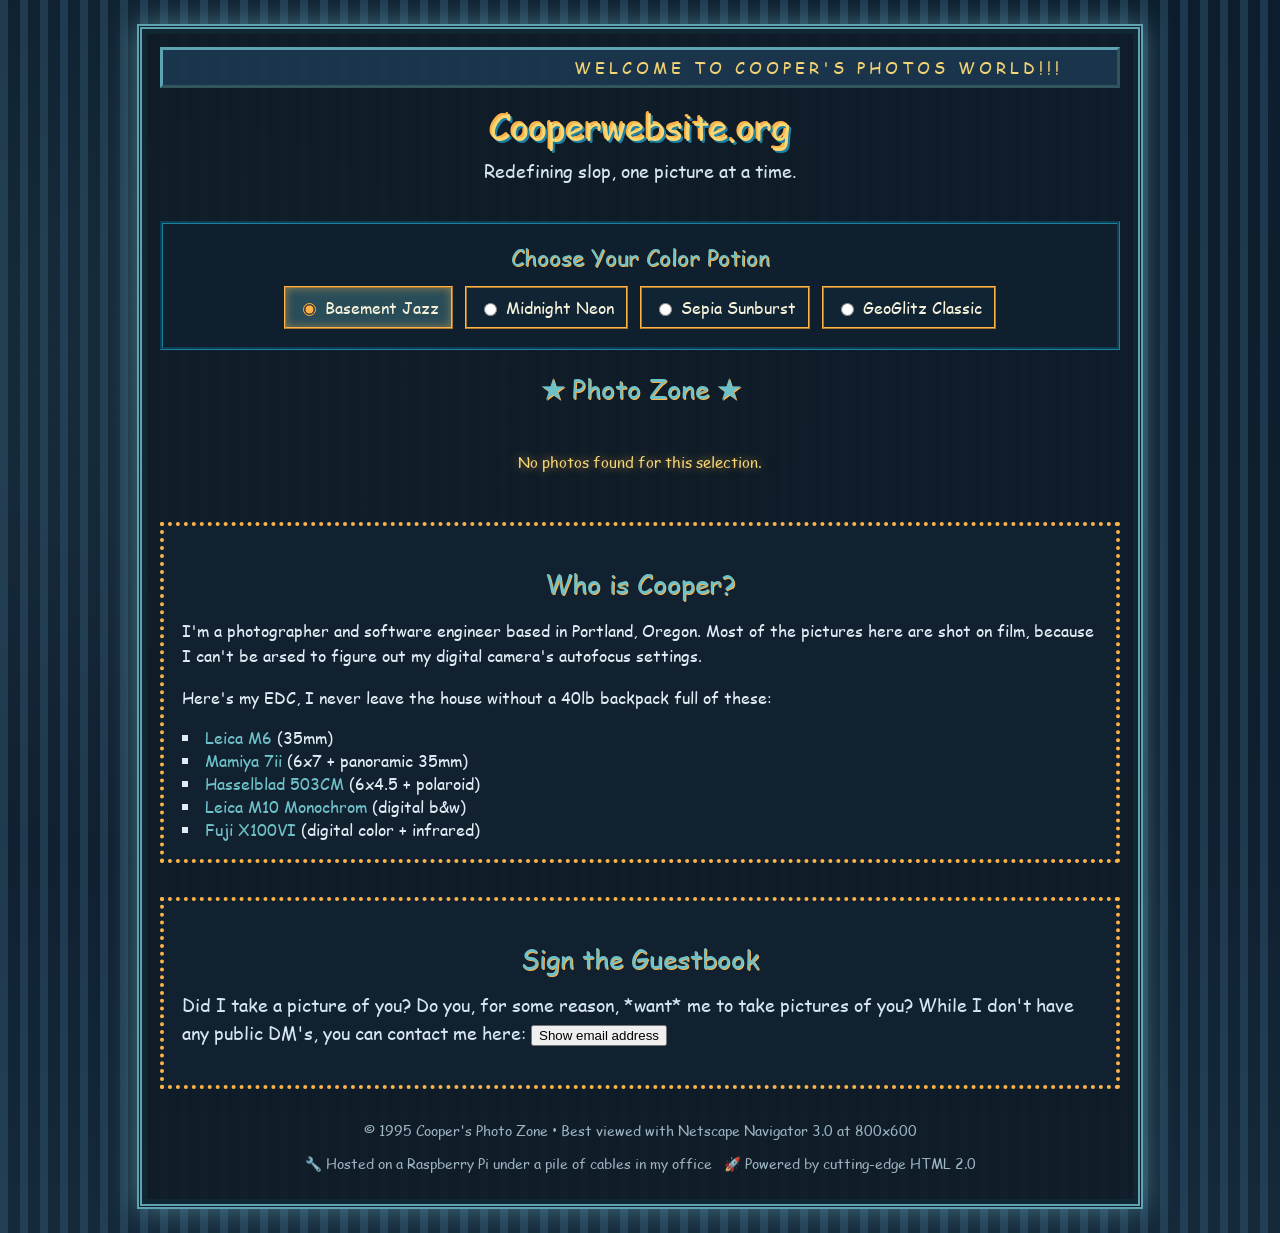
==== index.html @ 53d7f7e9 "Reword footer" ====
<!DOCTYPE html>
<html lang="en">
  <head>
    <meta charset="UTF-8" />
    <meta name="viewport" content="width=device-width, initial-scale=1.0" />
    <!-- embed-meta:start -->
    <meta name="description" content="Redefining slop one picture at a time." />
    <meta property="og:type" content="website" />
    <meta property="og:url" content="https://cooperwebsite.org/" />
    <meta property="og:title" content="cooper's photo zone do not enter" />
    <meta property="og:description" content="Redefining slop, one picture at a time." />
    <meta property="og:image" content="https://cooperwebsite.org/embed.jpg" />
    <meta property="og:image:alt" content="Sample photograph from Cooper's Photo Zone portfolio." />
    <meta name="twitter:card" content="summary_large_image" />
    <meta name="twitter:title" content="cooper's photo zone do not enter" />
    <meta name="twitter:description" content="Redefining slop, one picture at a time." />
    <meta name="twitter:image" content="https://cooperwebsite.org/embed.jpg" />
    <meta name="twitter:image:alt" content="Sample photograph from Cooper's Photo Zone portfolio." />
    <!-- embed-meta:end -->
    <title>Cooper's Photo Zone</title>
    <link
      rel="icon"
      type="image/svg+xml"
      href="[data-uri]"
    />
    <link rel="stylesheet" href="styles/layout.css" />
    <link rel="stylesheet" href="styles/theme-blue.css" id="themeStylesheet" data-default-theme="blue" />
    <script src="photos/photos.js" defer></script>
    <script src="main.js" defer></script>
  </head>
  <body>
    <div class="wrapper">
      <header>
        <marquee behavior="alternate" scrollamount="4">WELCOME TO COOPER'S PHOTOS WORLD!!!</marquee>
        <h1>Cooperwebsite.org</h1>
        <p class="tagline">Redefining slop, one picture at a time.</p>
      </header>

      <!-- <nav>
        <a href="#gallery">Photo Gallery</a>
        <a href="#about">About</a>
        <a href="#contact">Guestbook</a>
      </nav> -->

      <main>

        <!-- CSS SWITCHER -->

        <section class="theme-section" aria-labelledby="theme-switcher-title">
          <h2 id="theme-switcher-title">Choose Your Color Potion</h2>
          <form class="theme-switcher" data-theme-switcher>
            <label class="theme-option is-active">
              <input type="radio" name="theme" value="blue" checked />
              <span>Basement Jazz</span>
            </label>
            <label class="theme-option">
              <input type="radio" name="theme" value="neon" />
              <span>Midnight Neon</span>
            </label>
            <label class="theme-option">
              <input type="radio" name="theme" value="sepia" />
              <span>Sepia Sunburst</span>
            </label>
            <label class="theme-option">
              <input type="radio" name="theme" value="sunny" />
              <span>GeoGlitz Classic</span>
            </label>
          </form>
        </section>

        <!-- MAIN GALLERY -->

        <section id="gallery" class="gallery-section">
          <h2>★ Photo Zone ★</h2>
          <div class="folder-nav" data-folder-nav hidden></div>
          <noscript class="noscript">Enable JavaScript to see the gallery</noscript>
          <div class="gallery" data-gallery></div>
        </section>

        <!-- ABOUT -->

        <section id="about" class="about-section">
          <h2>Who is Cooper?</h2>
          <p>
            I'm a photographer and software engineer based in Portland, Oregon. Most of the pictures here are shot on film, because I can't be arsed to figure out my digital camera's autofocus settings.
          </p>
          <p>
            Here's my EDC, I never leave the house without a 40lb backpack full of these:
          </p>
          <ul class="camera-list">
            <li><span class="camera-list__name">Leica M6</span> (35mm)</li>
            <li><span class="camera-list__name">Mamiya 7ii</span> (6x7 + panoramic 35mm)</li>
            <li><span class="camera-list__name">Hasselblad 503CM</span> (6x4.5 + polaroid)</li>
            <li><span class="camera-list__name">Leica M10 Monochrom</span> (digital b&w)</li>
            <li><span class="camera-list__name">Fuji X100VI</span> (digital color + infrared)</li>
          </ul>
        </section>

        <!-- CONTACT -->

        <section id="contact" class="contact-section">
          <h2>Sign the Guestbook</h2>
          <p class="tagline" data-contact-container>
            Did I take a picture of you? Do you, for some reason, *want* me to take pictures of you? While I don't have any public DM's, you can contact me here:  
            <button type="button" class="contact-reveal" data-contact-trigger aria-expanded="false">
              Show email address
            </button>
            <span class="contact-email" data-contact-target hidden>
              <a data-contact-link data-user="contact" data-domain="cooperwebsite.org">Email Cooper</a>
            </span>
          </p>
        </section>

      </main>

      <footer>
        <p>© 1995 Cooper's Photo Zone • Best viewed with Netscape Navigator 3.0 at 800x600</p>
        <p class="badges">
          <span>🔧 Hosted on a Raspberry Pi under a pile of cables in my office</span>
          <span>🚀 Powered by cutting-edge HTML 2.0</span>
        </p>
      </footer>
    </div>

    <div class="lightbox" data-lightbox hidden>
      <button type="button" class="lightbox__close" data-lightbox-close aria-label="Close viewer">×</button>
      <p class="lightbox__hint" role="note">Tap or use arrow keys to navigate</p>
      <div class="lightbox__stage">
        <img class="lightbox__image" alt="Expanded gallery view" />
      </div>
    </div>
  </body>
</html>
---- styles/layout.css ----
@font-face {
  font-family: "Comic Sans MS Local";
  font-style: normal;
  font-weight: 400;
  src: url("./fonts/Comic Sans MS.ttf") format("truetype");
  font-display: swap;
}

@font-face {
  font-family: "Comic Sans MS Local";
  font-style: normal;
  font-weight: 700;
  src: url("./fonts/Comic Sans MS.ttf") format("truetype");
  font-display: swap;
}

:root {
  --body-font-family: "Comic Sans MS Local", "Comic Sans MS", "Comic Sans", "Chalkboard SE", cursive;

  /* Palette */
  --color-bg-primary: #0f1f2f;
  --color-border-primary: #5da3b1;
  --color-border-secondary: #1d80a5;
  --color-accent-primary: #f7d774;
  --color-accent-secondary: #ffb347;
  --color-accent-tertiary: #6ec1c9;
  --color-accent-tertiary-dark: #30678a;
  --color-tone-bright: #7dd3dc;
  --color-text-primary: #f6f1da;
  --color-text-secondary: #d6e6f0;
  --color-text-muted: #e0ecf4;
  --color-footer-text: #9db4c2;
  --color-accent-secondary-rgb: 255, 179, 71;
  --color-accent-tertiary-rgb: 110, 193, 201;

  /* Theme tokens */
  --body-background-color: var(--color-bg-primary);
  --body-background-image: repeating-linear-gradient(
      90deg,
      rgba(54, 93, 122, 0.42) 0,
      rgba(54, 93, 122, 0.42) 8px,
      transparent 8px,
      transparent 20px
    ),
    linear-gradient(180deg, rgba(12, 30, 45, 0.85) 0%, rgba(12, 30, 45, 0.3) 60%, rgba(24, 48, 66, 0.6) 100%),
    radial-gradient(circle at 15% 15%, rgba(140, 190, 200, 0.25) 0, transparent 45%);
  --body-text-color: var(--color-text-primary);
  --wrapper-border: 5px double var(--color-border-primary);
  --wrapper-background: rgba(16, 28, 40, 0.92);
  --wrapper-box-shadow: 0 0 0 5px rgba(16, 44, 56, 0.7) inset,
    0 0 28px rgba(92, 150, 164, 0.7);
  --marquee-background: rgba(27, 54, 79, 0.95);
  --marquee-color: var(--color-accent-primary);
  --marquee-border: 3px outset var(--color-border-primary);
  --header-title-color: var(--color-accent-primary);
  --header-title-shadow: 2px 2px 0 var(--color-border-secondary),
    -2px -2px 0 var(--color-accent-secondary);
  --tagline-color: var(--color-text-secondary);
  --tagline-accent-color: var(--color-accent-tertiary);
  --tagline-accent-underline: var(--color-accent-secondary);
  --nav-link-border: 3px ridge var(--color-border-secondary);
  --nav-link-background: linear-gradient(
    180deg,
    var(--color-accent-tertiary) 0%,
    var(--color-accent-tertiary-dark) 100%
  );
  --nav-link-color: var(--color-text-primary);
  --nav-link-text-shadow: 1px 1px 0 rgba(7, 18, 30, 0.8);
  --section-heading-color: var(--color-accent-tertiary);
  --section-heading-shadow: 1px 1px 0 var(--color-accent-secondary);
  --instructions-color: var(--color-accent-primary);
  --instructions-shadow: 0 0 10px rgba(var(--color-accent-secondary-rgb), 0.6);
  --noscript-color: var(--color-accent-secondary);
  --figure-border: 4px groove var(--color-accent-tertiary);
  --figure-background: rgba(18, 38, 52, 0.9);
  --figure-shadow: 0 0 18px rgba(var(--color-accent-tertiary-rgb), 0.45);
  --figure-image-border: 4px ridge var(--color-text-primary);
  --about-border: 4px dotted var(--color-accent-secondary);
  --about-background: rgba(18, 34, 48, 0.9);
  --about-text-color: var(--color-text-muted);
  --contact-link-color: var(--color-tone-bright);
  --footer-text-color: var(--color-footer-text);
  --lightbox-background: rgba(10, 22, 32, 0.95);
  --lightbox-image-border: 6px double #bcbcbc;
  --lightbox-image-shadow: 0 0 28px rgba(180, 198, 220, 0.85),
    0 0 12px rgba(35, 54, 70, 0.8) inset;
  --focus-outline: var(--color-tone-bright);
  --theme-switcher-background: rgba(16, 32, 46, 0.92);
  --theme-switcher-border: 3px groove var(--color-border-secondary);
  --theme-switcher-text: var(--color-text-primary);
  --theme-switcher-accent: var(--color-accent-secondary);
  --theme-option-background: rgba(18, 46, 64, 0.35);
  --theme-option-active-background: rgba(var(--color-accent-tertiary-rgb), 0.28);
  --theme-option-shadow: inset 0 0 10px rgba(var(--color-accent-secondary-rgb), 0.45);
}

body {
  margin: 0;
  padding: 24px 10px;
  background-color: var(--body-background-color);
  background-image: var(--body-background-image);
  font-family: var(--body-font-family);
  color: var(--body-text-color);
}

.wrapper {
  max-width: 960px;
  margin: 0 auto;
  border: var(--wrapper-border);
  background: var(--wrapper-background);
  padding: 18px;
  box-shadow: var(--wrapper-box-shadow);
}

header {
  text-align: center;
}

header marquee {
  display: block;
  margin-bottom: 14px;
  background: var(--marquee-background);
  color: var(--marquee-color);
  font-weight: bold;
  text-transform: uppercase;
  letter-spacing: 4px;
  padding: 6px 0;
  border: var(--marquee-border);
}

header h1 {
  font-size: 2.2rem;
  margin: 0;
  color: var(--header-title-color);
  text-shadow: var(--header-title-shadow);
}

.tagline {
  margin: 8px 0 20px;
  font-size: 1.1rem;
  color: var(--tagline-color);
}

.tagline span {
  color: var(--tagline-accent-color);
  text-decoration: underline wavy var(--tagline-accent-underline);
}

nav {
  display: flex;
  flex-wrap: wrap;
  justify-content: center;
  gap: 12px;
  margin: 10px 0 26px;
}

nav a {
  display: inline-block;
  padding: 6px 16px;
  border: var(--nav-link-border);
  background: var(--nav-link-background);
  color: var(--nav-link-color);
  text-decoration: none;
  font-weight: bold;
  text-transform: uppercase;
  letter-spacing: 1px;
  text-shadow: var(--nav-link-text-shadow, none);
  transition: filter 0.2s ease;
}

nav a:hover {
  filter: hue-rotate(45deg);
}

main h2 {
  font-size: 1.6rem;
  text-align: center;
  color: var(--section-heading-color);
  text-shadow: var(--section-heading-shadow);
  margin-bottom: 14px;
}

.instructions {
  text-align: center;
  font-size: 0.95rem;
  margin-bottom: 16px;
  color: var(--instructions-color);
  text-shadow: var(--instructions-shadow, none);
}

.noscript {
  color: var(--noscript-color);
  text-align: center;
  font-weight: bold;
  margin-bottom: 18px;
}

.folder-nav {
  display: flex;
  gap: 12px;
  flex-wrap: wrap;
  justify-content: center;
  margin-bottom: 16px;
}

.folder-nav__button {
  padding: 6px 14px;
  border: var(--nav-link-border);
  background: var(--nav-link-background);
  color: var(--nav-link-color);
  text-transform: uppercase;
  letter-spacing: 1px;
  font-weight: bold;
  cursor: pointer;
  transition: filter 0.2s ease, transform 0.2s ease;
}

.folder-nav__button:hover {
  filter: hue-rotate(30deg);
  transform: translateY(-2px);
}

.folder-nav__button.is-active {
  filter: drop-shadow(0 0 6px rgba(255, 255, 255, 0.6));
}

.gallery {
  display: grid;
  grid-template-columns: repeat(auto-fit, minmax(180px, 1fr));
  gap: 18px;
}

figure {
  margin: 0;
  padding: 12px;
  text-align: center;
  border: var(--figure-border);
  background: var(--figure-background);
  box-shadow: var(--figure-shadow);
}

.gallery__trigger {
  background: none;
  border: none;
  padding: 0;
  width: 100%;
  cursor: inherit;
}

figure img {
  width: 100%;
  height: auto;
  border: var(--figure-image-border);
  max-height: 260px;
  object-fit: cover;
  cursor: zoom-in;
}

.about-section,
.contact-section {
  margin-top: 34px;
  border: var(--about-border);
  padding: 18px;
  background: var(--about-background);
  color: var(--about-text-color);
}

.about-section p,
.contact-section p {
  line-height: 1.6;
}

.contact-section a {
  color: var(--contact-link-color);
  font-weight: bold;
}

.camera-list {
  list-style: square inside;
  margin: 14px 0 0;
  padding: 0;
}

.camera-list__name {
  color: var(--tagline-accent-color);
  font-weight: 700;
}

.theme-section {
  margin-top: 38px;
  padding: 18px;
  border: var(--theme-switcher-border);
  background: var(--theme-switcher-background);
  color: var(--theme-switcher-text);
}

.theme-section h2 {
  margin-top: 0;
  margin-bottom: 14px;
  font-size: 1.4rem;
  text-align: center;
}

.theme-switcher {
  display: flex;
  flex-wrap: wrap;
  justify-content: center;
  gap: 12px;
}

.theme-option {
  display: flex;
  align-items: center;
  gap: 6px;
  padding: 8px 12px;
  border: 2px ridge var(--theme-switcher-accent);
  background: var(--theme-option-background);
  cursor: pointer;
  font-weight: bold;
}

.theme-option input[type='radio'] {
  accent-color: var(--theme-switcher-accent);
}

.theme-option span {
  color: var(--theme-switcher-text);
}

.theme-option.is-active {
  background: var(--theme-option-active-background);
  box-shadow: var(--theme-option-shadow);
}

footer {
  margin-top: 32px;
  text-align: center;
  font-size: 0.85rem;
  color: var(--footer-text-color);
}

footer .badges {
  display: flex;
  flex-wrap: wrap;
  justify-content: center;
  gap: 12px;
  margin-top: 8px;
}

.lightbox {
  position: fixed;
  inset: 0;
  background: var(--lightbox-background);
  display: flex;
  flex-direction: column;
  align-items: center;
  padding: 30px 20px;
  z-index: 999;
}

.lightbox__close {
  position: absolute;
  top: 18px;
  right: 18px;
  width: 44px;
  height: 44px;
  padding: 0;
  border: var(--lightbox-close-border, 3px solid rgba(255, 255, 255, 0.65));
  border-radius: 10px;
  background: var(
    --lightbox-close-background,
    linear-gradient(140deg, rgba(255, 255, 255, 0.1) 0%, rgba(0, 0, 0, 0.55) 100%)
  );
  color: var(--lightbox-close-color, #fff);
  font-size: 1.55rem;
  font-weight: 700;
  line-height: 1;
  display: inline-flex;
  align-items: center;
  justify-content: center;
  cursor: pointer;
  box-shadow: var(--lightbox-close-shadow, 0 6px 18px rgba(0, 0, 0, 0.45));
  text-shadow: var(--lightbox-close-text-shadow, 0 2px 4px rgba(0, 0, 0, 0.6));
  transition: transform 0.2s ease, box-shadow 0.2s ease, border-color 0.2s ease,
    background 0.2s ease;
}

.lightbox__close:hover,
.lightbox__close:focus-visible {
  transform: translateY(-1px);
  box-shadow: var(
    --lightbox-close-shadow-active,
    0 10px 22px rgba(0, 0, 0, 0.55)
  );
  border-color: rgba(255, 255, 255, 0.9);
}

.lightbox__close:focus-visible {
  outline: 3px solid var(--focus-outline, rgba(255, 255, 255, 0.85));
  outline-offset: 4px;
}

.lightbox__close:active {
  transform: translateY(1px) scale(0.97);
  box-shadow: var(
    --lightbox-close-shadow-pressed,
    0 4px 12px rgba(0, 0, 0, 0.5)
  );
}

.lightbox__hint {
  margin-bottom: 12px;
  font-size: 0.8rem;
  color: var(
    --color-accent-tertiary-dark,
    rgba(255, 255, 255, 0.85)
  );
  text-align: center;
}

.lightbox__stage {
  flex: 1 1 auto;
  display: flex;
  align-items: center;
  justify-content: center;
  width: 100%;
}

.lightbox[hidden] {
  display: none;
}

.lightbox__image {
  max-width: 90vw;
  max-height: 90vh;
  border: var(--lightbox-image-border);
  box-shadow: var(--lightbox-image-shadow);
  cursor: pointer;
}

.theme-option input[type='radio']:focus-visible + span {
  outline: 3px dotted var(--focus-outline);
  outline-offset: 3px;
}

@media (max-width: 600px) {
  body {
    padding: 16px 6px;
  }

  header h1 {
    font-size: 1.8rem;
  }

  nav a {
    font-size: 0.85rem;
  }

  figure img {
    max-height: none;
  }

  .lightbox {
    padding: 24px 16px;
  }

}
---- styles/theme-blue.css ----
:root {
  --body-font-family: "Comic Sans MS Local", "Comic Sans MS", "Comic Sans", "Chalkboard SE", cursive;

  /* Palette */
  --color-bg-primary: #0f1f2f;
  --color-border-primary: #5da3b1;
  --color-border-secondary: #1d80a5;
  --color-accent-primary: #f7d774;
  --color-accent-secondary: #ffb347;
  --color-accent-tertiary: #6ec1c9;
  --color-accent-tertiary-dark: #30678a;
  --color-tone-bright: #7dd3dc;
  --color-text-primary: #f6f1da;
  --color-text-secondary: #d6e6f0;
  --color-text-muted: #e0ecf4;
  --color-footer-text: #9db4c2;
  --color-accent-secondary-rgb: 255, 179, 71;
  --color-accent-tertiary-rgb: 110, 193, 201;

  /* Theme tokens */
  --body-background-color: var(--color-bg-primary);
  --body-background-image: repeating-linear-gradient(
      90deg,
      rgba(54, 93, 122, 0.42) 0,
      rgba(54, 93, 122, 0.42) 8px,
      transparent 8px,
      transparent 20px
    ),
    linear-gradient(180deg, rgba(12, 30, 45, 0.85) 0%, rgba(12, 30, 45, 0.3) 60%, rgba(24, 48, 66, 0.6) 100%),
    radial-gradient(circle at 15% 15%, rgba(140, 190, 200, 0.25) 0, transparent 45%);
  --body-text-color: var(--color-text-primary);
  --wrapper-border: 5px double var(--color-border-primary);
  --wrapper-background: rgba(16, 28, 40, 0.92);
  --wrapper-box-shadow: 0 0 0 5px rgba(16, 44, 56, 0.7) inset,
    0 0 28px rgba(92, 150, 164, 0.7);
  --marquee-background: rgba(27, 54, 79, 0.95);
  --marquee-color: var(--color-accent-primary);
  --marquee-border: 3px outset var(--color-border-primary);
  --header-title-color: var(--color-accent-primary);
  --header-title-shadow: 2px 2px 0 var(--color-border-secondary),
    -2px -2px 0 var(--color-accent-secondary);
  --tagline-color: var(--color-text-secondary);
  --tagline-accent-color: var(--color-accent-tertiary);
  --tagline-accent-underline: var(--color-accent-secondary);
  --nav-link-border: 3px ridge var(--color-border-secondary);
  --nav-link-background: linear-gradient(
    180deg,
    var(--color-accent-tertiary) 0%,
    var(--color-accent-tertiary-dark) 100%
  );
  --nav-link-color: var(--color-text-primary);
  --nav-link-text-shadow: 1px 1px 0 rgba(7, 18, 30, 0.8);
  --section-heading-color: var(--color-accent-tertiary);
  --section-heading-shadow: 1px 1px 0 var(--color-accent-secondary);
  --instructions-color: var(--color-accent-primary);
  --instructions-shadow: 0 0 10px rgba(var(--color-accent-secondary-rgb), 0.6);
  --noscript-color: var(--color-accent-secondary);
  --figure-border: 4px groove var(--color-accent-tertiary);
  --figure-background: rgba(18, 38, 52, 0.9);
  --figure-shadow: 0 0 18px rgba(var(--color-accent-tertiary-rgb), 0.45);
  --figure-image-border: 4px ridge var(--color-text-primary);
  --about-border: 4px dotted var(--color-accent-secondary);
  --about-background: rgba(18, 34, 48, 0.9);
  --about-text-color: var(--color-text-muted);
  --contact-link-color: var(--color-tone-bright);
  --footer-text-color: var(--color-footer-text);
  --lightbox-background: rgba(10, 22, 32, 0.95);
  --lightbox-image-border: 6px double #bcbcbc;
  --lightbox-image-shadow: 0 0 28px rgba(180, 198, 220, 0.85),
    0 0 12px rgba(35, 54, 70, 0.8) inset;
  --lightbox-close-border: 3px ridge var(--color-border-secondary);
  --lightbox-close-background: linear-gradient(
    140deg,
    rgba(60, 110, 140, 0.95) 0%,
    rgba(18, 40, 58, 0.92) 48%,
    rgba(8, 22, 36, 0.95) 100%
  );
  --lightbox-close-color: var(--color-accent-primary);
  --lightbox-close-shadow: 0 10px 24px rgba(16, 44, 56, 0.65);
  --lightbox-close-shadow-active: 0 14px 28px rgba(110, 193, 201, 0.55);
  --lightbox-close-shadow-pressed: 0 6px 16px rgba(10, 26, 38, 0.7);
  --lightbox-close-text-shadow: 0 2px 8px rgba(4, 12, 20, 0.85);
  --lightbox-nav-border: 4px solid var(--color-accent-secondary);
  --lightbox-nav-background: rgba(21, 43, 60, 0.92);
  --lightbox-nav-color: var(--color-tone-bright);
  --lightbox-nav-shadow: 0 0 14px rgba(var(--color-accent-tertiary-rgb), 0.6);
  --focus-outline: var(--color-tone-bright);
  --theme-switcher-background: rgba(16, 32, 46, 0.92);
  --theme-switcher-border: 3px groove var(--color-border-secondary);
  --theme-switcher-text: var(--color-text-primary);
  --theme-switcher-accent: var(--color-accent-secondary);
  --theme-option-background: rgba(18, 46, 64, 0.35);
  --theme-option-active-background: rgba(var(--color-accent-tertiary-rgb), 0.28);
  --theme-option-shadow: inset 0 0 10px rgba(var(--color-accent-secondary-rgb), 0.45);
}
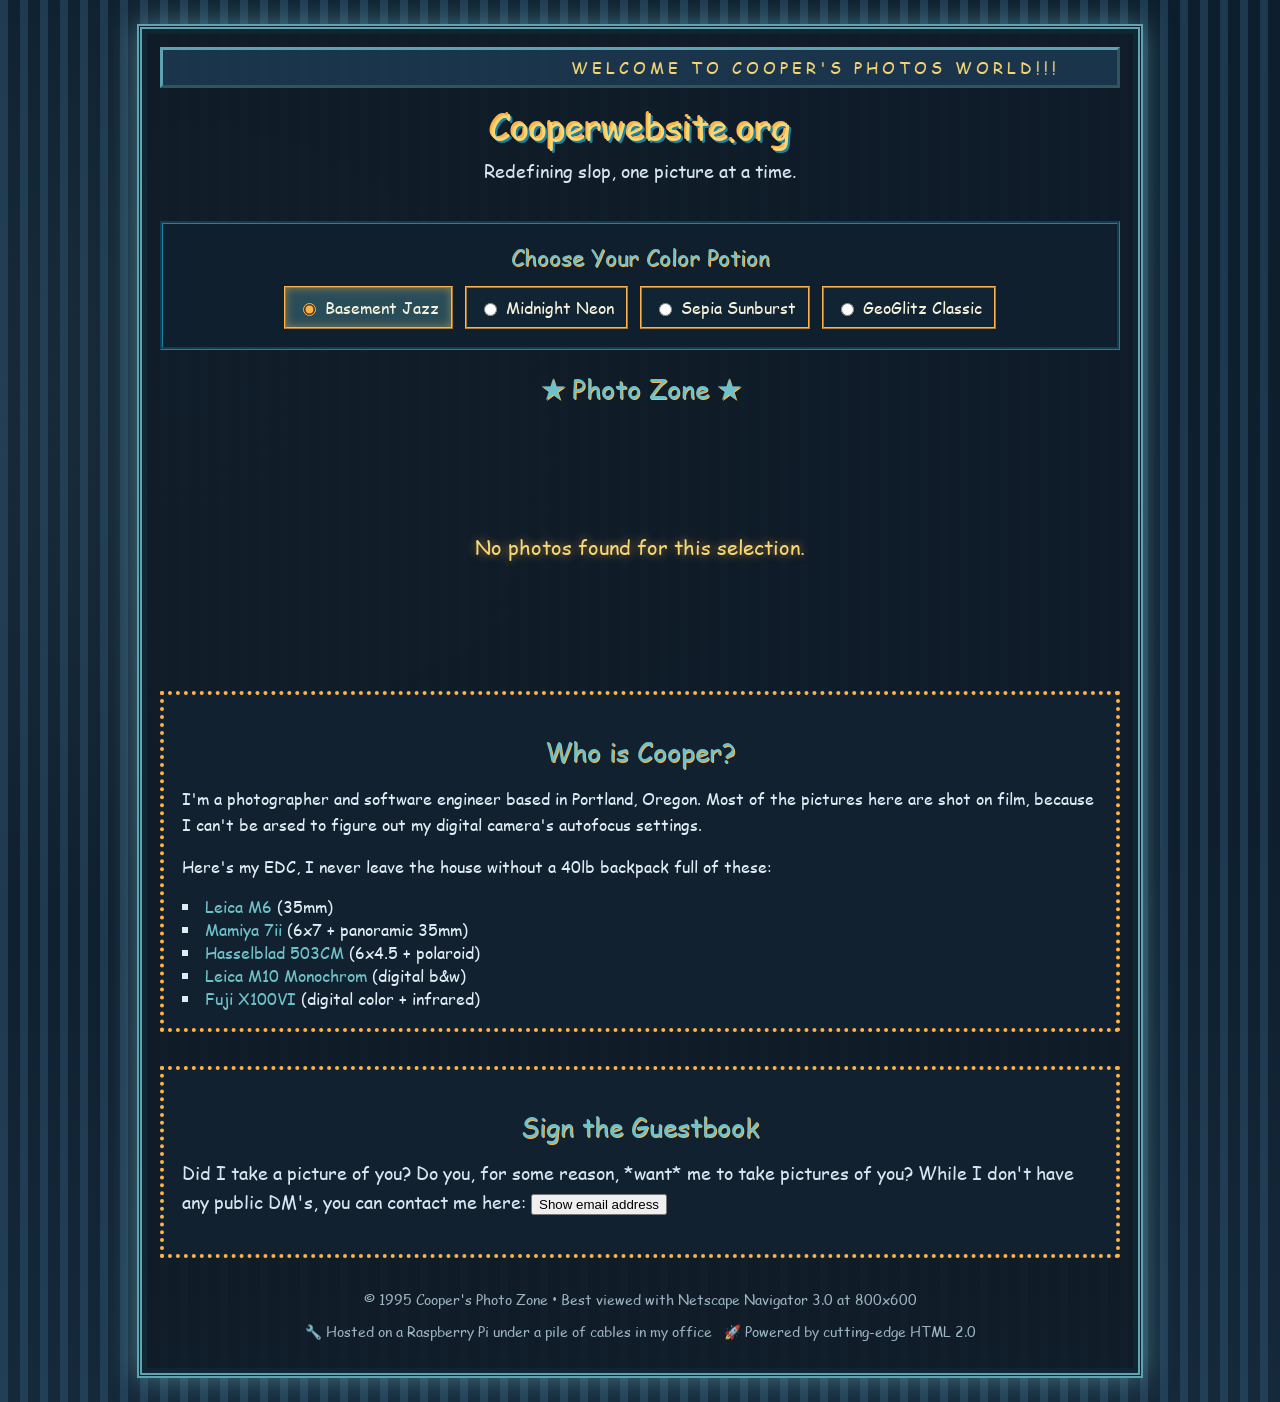
==== commit a73b2986: "Change gallery logic (I don't remember)" ====
--- a/index.html
+++ b/index.html
@@ -4,17 +4,17 @@
     <meta charset="UTF-8" />
     <meta name="viewport" content="width=device-width, initial-scale=1.0" />
     <!-- embed-meta:start -->
-    <meta name="description" content="Redefining slop one picture at a time." />
+    <!-- <meta name="description" content="aperture? i hardly knew her!" /> -->
     <meta property="og:type" content="website" />
     <meta property="og:url" content="https://cooperwebsite.org/" />
-    <meta property="og:title" content="cooper's photo zone do not enter" />
-    <meta property="og:description" content="Redefining slop, one picture at a time." />
-    <meta property="og:image" content="https://cooperwebsite.org/embed.jpg" />
+    <meta property="og:title" content="cooper's photo zone" />
+    <!-- <meta property="og:description" content="aperture? i hardly knew her!" /> -->
+    <meta property="og:image" content="https://cooperwebsite.org/embed.png" />
     <meta property="og:image:alt" content="Sample photograph from Cooper's Photo Zone portfolio." />
     <meta name="twitter:card" content="summary_large_image" />
-    <meta name="twitter:title" content="cooper's photo zone do not enter" />
-    <meta name="twitter:description" content="Redefining slop, one picture at a time." />
-    <meta name="twitter:image" content="https://cooperwebsite.org/embed.jpg" />
+    <meta name="twitter:title" content="cooper's photo zone" />
+    <!-- <meta name="twitter:description" content="aperture? i hardly knew her!" /> -->
+    <meta name="twitter:image" content="https://cooperwebsite.org/embed.png" />
     <meta name="twitter:image:alt" content="Sample photograph from Cooper's Photo Zone portfolio." />
     <!-- embed-meta:end -->
     <title>Cooper's Photo Zone</title>
@@ -128,6 +128,9 @@
       <div class="lightbox__stage">
         <img class="lightbox__image" alt="Expanded gallery view" />
       </div>
+      <p class="lightbox__download" data-lightbox-download-wrapper hidden>
+        <a data-lightbox-download target="_blank" rel="noopener">Download full size</a>
+      </p>
     </div>
   </body>
 </html>
--- a/styles/layout.css
+++ b/styles/layout.css
@@ -188,6 +188,11 @@
   text-shadow: var(--instructions-shadow, none);
 }
 
+.gallery--empty .instructions {
+  font-size: 1.25rem;
+  margin: 0;
+}
+
 .noscript {
   color: var(--noscript-color);
   text-align: center;
@@ -225,18 +230,32 @@
 }
 
 .gallery {
-  display: grid;
-  grid-template-columns: repeat(auto-fit, minmax(180px, 1fr));
-  gap: 18px;
-}
-
-figure {
-  margin: 0;
+  column-width: 220px;
+  column-gap: 18px;
+}
+
+.gallery--empty {
+  display: flex;
+  align-items: center;
+  justify-content: center;
+  column-width: initial;
+  column-gap: 0;
+  min-height: 220px;
+}
+
+.gallery figure {
+  display: inline-block;
+  box-sizing: border-box;
+  width: 100%;
+  margin: 0 0 18px;
   padding: 12px;
   text-align: center;
   border: var(--figure-border);
   background: var(--figure-background);
   box-shadow: var(--figure-shadow);
+  -webkit-column-break-inside: avoid;
+  page-break-inside: avoid;
+  break-inside: avoid;
 }
 
 .gallery__trigger {
@@ -245,14 +264,14 @@
   padding: 0;
   width: 100%;
   cursor: inherit;
-}
-
-figure img {
+  display: block;
+}
+
+.gallery__trigger img {
+  display: block;
   width: 100%;
   height: auto;
   border: var(--figure-image-border);
-  max-height: 260px;
-  object-fit: cover;
   cursor: zoom-in;
 }
 
@@ -424,6 +443,32 @@
   align-items: center;
   justify-content: center;
   width: 100%;
+  max-height: calc(100vh - 160px);
+  position: relative;
+}
+
+.lightbox__stage::after {
+  content: '';
+  position: absolute;
+  top: 50%;
+  left: 50%;
+  width: 54px;
+  height: 54px;
+  margin: -27px 0 0 -27px;
+  border-radius: 50%;
+  border: 4px solid rgba(255, 255, 255, 0.18);
+  border-top-color: var(--color-accent-secondary, #ffb347);
+  pointer-events: none;
+  opacity: 0;
+  visibility: hidden;
+  transition: opacity 0.2s ease, visibility 0.2s ease;
+  animation: lightbox-spinner 0.8s linear infinite;
+  z-index: 2;
+}
+
+.lightbox__stage.is-loading::after {
+  opacity: 1;
+  visibility: visible;
 }
 
 .lightbox[hidden] {
@@ -432,10 +477,82 @@
 
 .lightbox__image {
   max-width: 90vw;
-  max-height: 90vh;
+  max-height: min(90vh, calc(100vh - 200px));
   border: var(--lightbox-image-border);
   box-shadow: var(--lightbox-image-shadow);
   cursor: pointer;
+  transition: opacity 0.2s ease;
+}
+
+.lightbox__download {
+  margin-top: 16px;
+  font-size: 0.85rem;
+  color: var(--lightbox-download-color, rgba(255, 255, 255, 0.85));
+  text-align: center;
+}
+
+.lightbox__download a {
+  color: inherit;
+  text-decoration: underline;
+  text-underline-offset: 3px;
+}
+
+.lightbox__download a:hover,
+.lightbox__download a:focus-visible {
+  color: var(--color-accent-secondary, #ffb347);
+}
+
+.lightbox__image.is-transitioning {
+  opacity: 0.6;
+}
+
+.lightbox__sparkle {
+  position: absolute;
+  left: 0;
+  top: 0;
+  width: 0;
+  height: 0;
+  pointer-events: none;
+  transform: translate(-50%, -50%);
+  z-index: 3;
+  filter: drop-shadow(0 0 6px rgba(0, 0, 0, 0.35));
+}
+
+.lightbox__sparkle-piece {
+  position: absolute;
+  width: 10px;
+  height: 10px;
+  background: var(--sparkle-color, #fff5b1);
+  image-rendering: pixelated;
+  opacity: 0;
+  transform: translate(-50%, -50%) scale(0);
+  animation: lightbox-sparkle-pop 700ms ease-out forwards;
+  animation-delay: var(--sparkle-delay, 0ms);
+  box-shadow: 0 0 0 1px rgba(0, 0, 0, 0.2);
+  border-radius: 1px;
+  will-change: transform, opacity;
+}
+
+@keyframes lightbox-sparkle-pop {
+  0% {
+    opacity: 0;
+    transform: translate(-50%, -50%) scale(0);
+  }
+  15% {
+    opacity: 1;
+  }
+  60% {
+    opacity: 1;
+  }
+  100% {
+    opacity: 0;
+    transform: translate(
+        calc(-50% + var(--sparkle-offset-x, 0px)),
+        calc(-50% + var(--sparkle-offset-y, 0px))
+      )
+      rotate(var(--sparkle-rotation, 0deg))
+      scale(var(--sparkle-scale, 1));
+  }
 }
 
 .theme-option input[type='radio']:focus-visible + span {
@@ -443,6 +560,15 @@
   outline-offset: 3px;
 }
 
+@keyframes lightbox-spinner {
+  from {
+    transform: rotate(0deg);
+  }
+  to {
+    transform: rotate(360deg);
+  }
+}
+
 @media (max-width: 600px) {
   body {
     padding: 16px 6px;
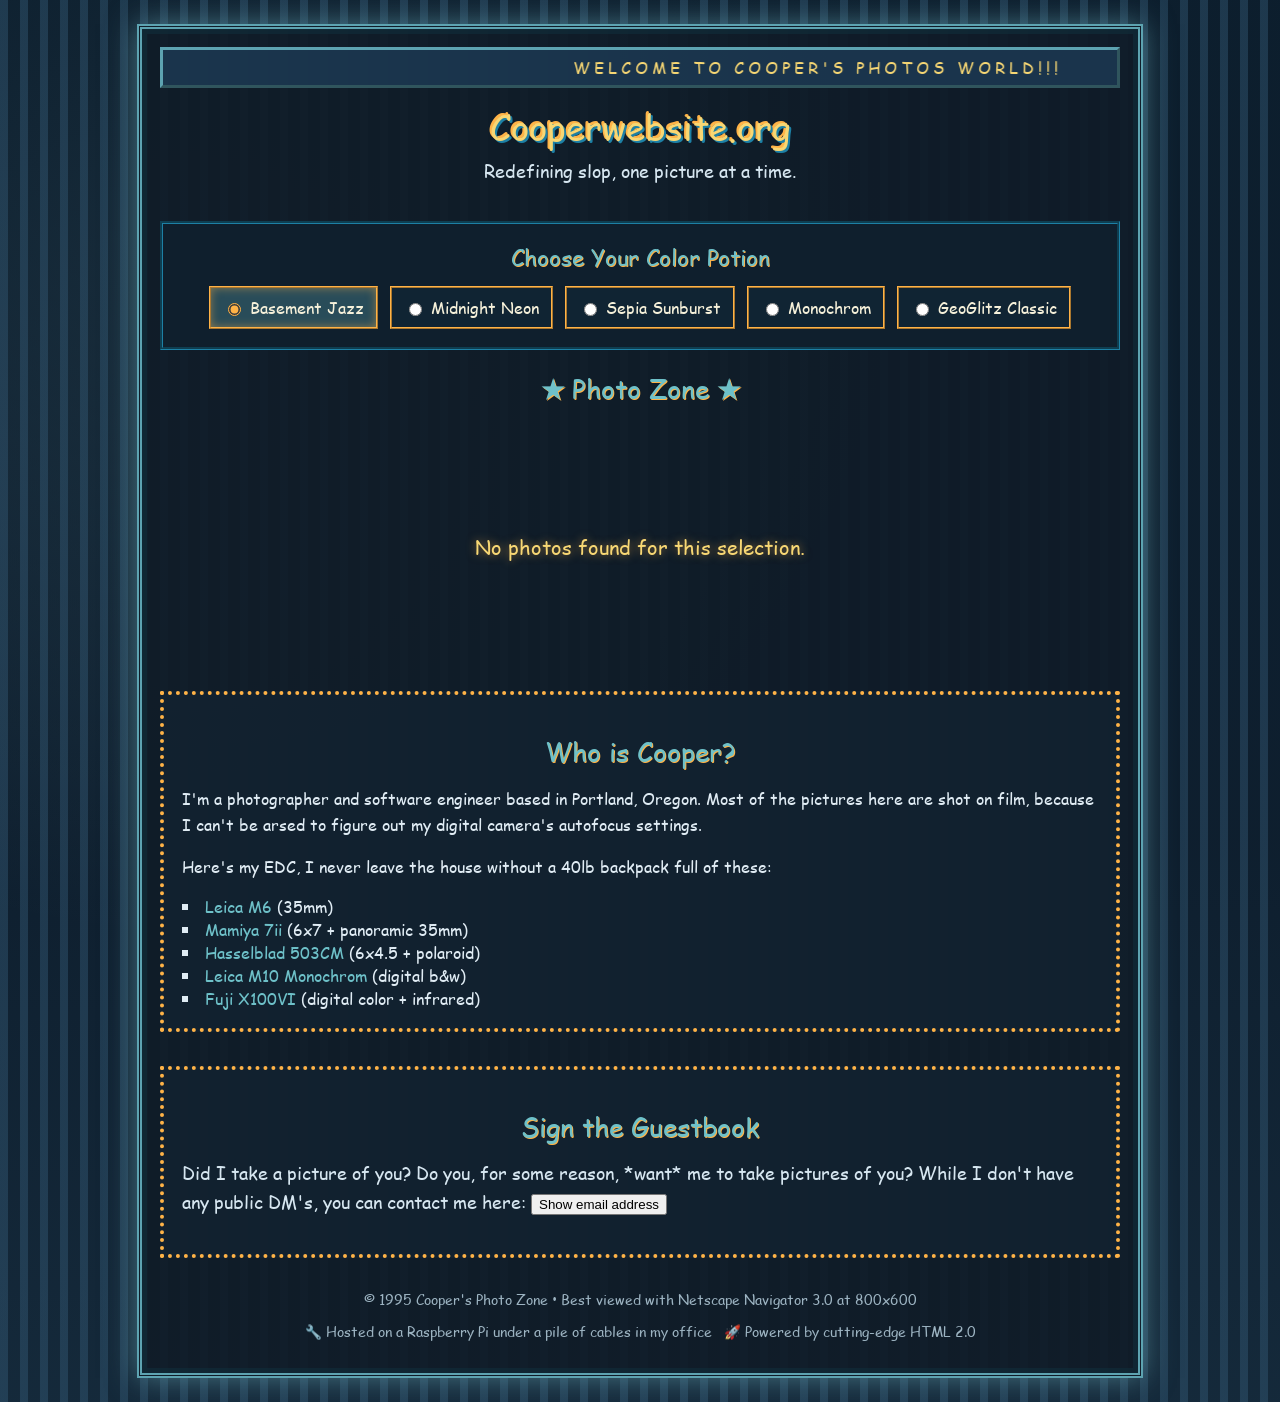
==== commit 8c7fd1c6: "Add monochrom theme" ====
--- a/index.html
+++ b/index.html
@@ -60,6 +60,10 @@
             <label class="theme-option">
               <input type="radio" name="theme" value="sepia" />
               <span>Sepia Sunburst</span>
+            </label>
+            <label class="theme-option">
+              <input type="radio" name="theme" value="monochrom" />
+              <span>Monochrom</span>
             </label>
             <label class="theme-option">
               <input type="radio" name="theme" value="sunny" />
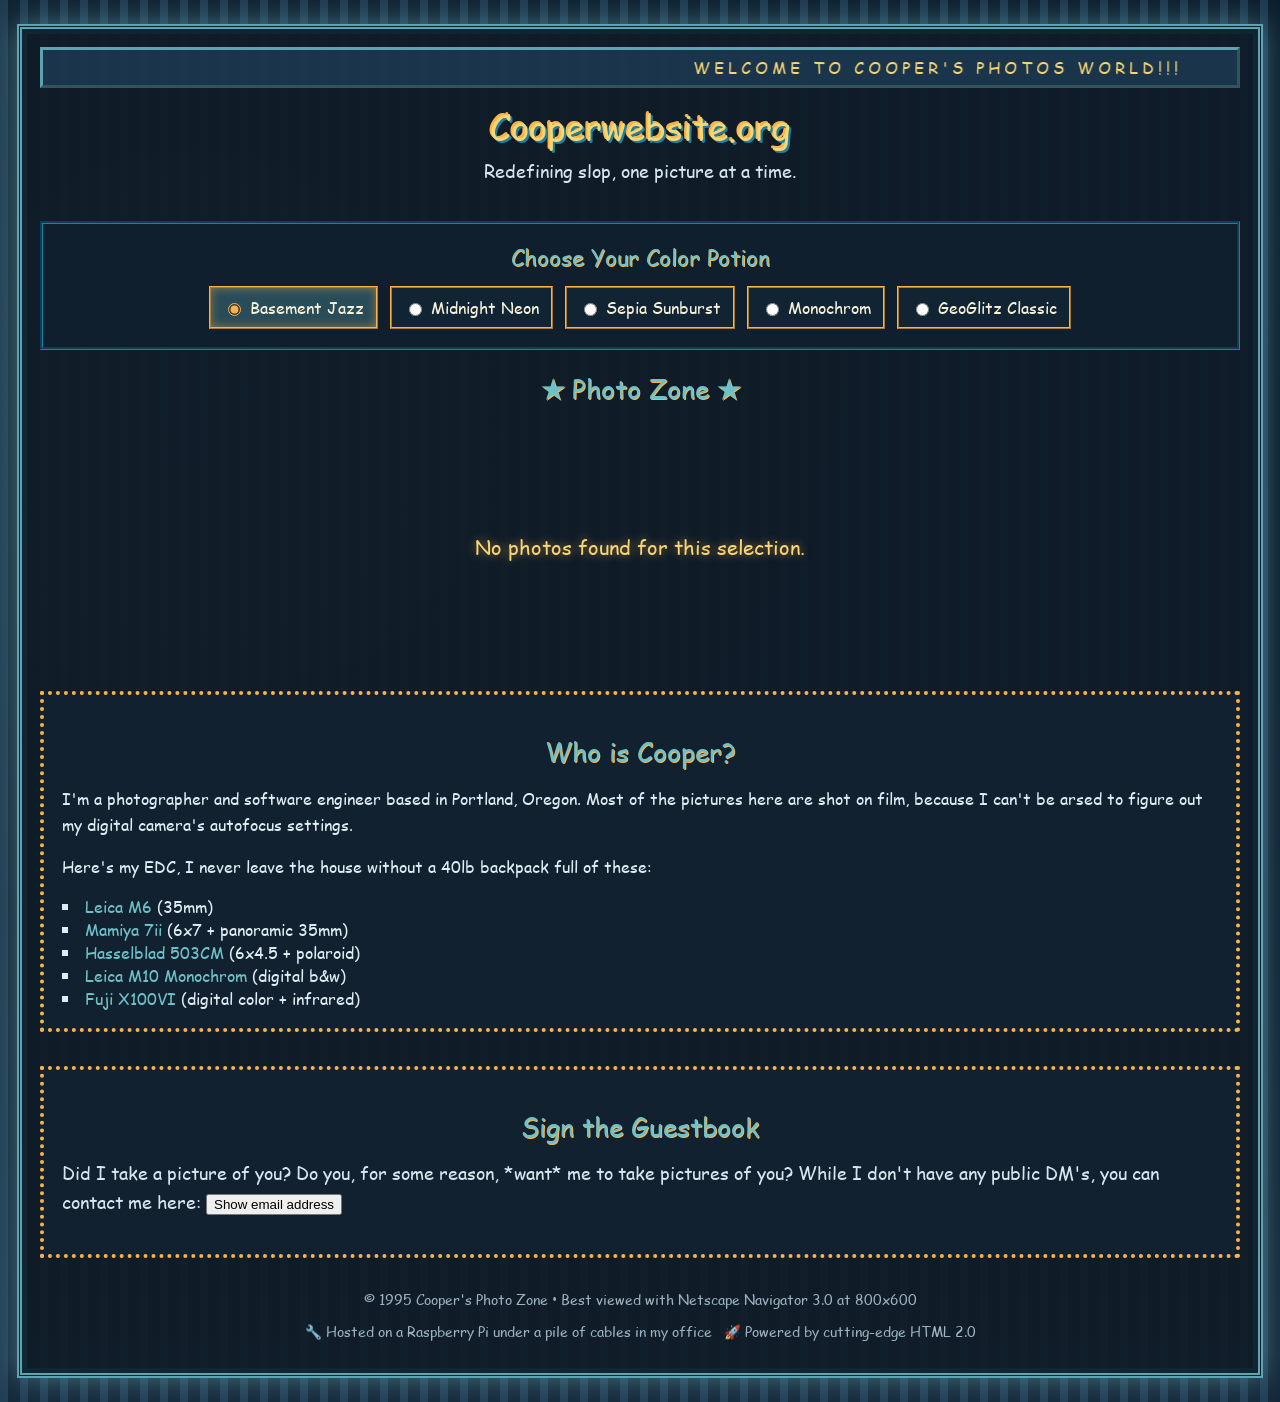
==== commit 81d85d30: "Add description to gallery view" ====
--- a/index.html
+++ b/index.html
@@ -132,6 +132,10 @@
       <div class="lightbox__stage">
         <img class="lightbox__image" alt="Expanded gallery view" />
       </div>
+      <!-- TODO!! ADD THE DESCRIPTION!! -->
+      <!-- <div class="lightbox__caption" data-lightbox-caption hidden>
+        <p class="lightbox__description" data-lightbox-description hidden></p>
+      </div> -->
       <p class="lightbox__download" data-lightbox-download-wrapper hidden>
         <a data-lightbox-download target="_blank" rel="noopener">Download full size</a>
       </p>
--- a/styles/layout.css
+++ b/styles/layout.css
@@ -104,7 +104,7 @@
 }
 
 .wrapper {
-  max-width: 960px;
+  max-width: 1200px;
   margin: 0 auto;
   border: var(--wrapper-border);
   background: var(--wrapper-background);
@@ -484,6 +484,21 @@
   transition: opacity 0.2s ease;
 }
 
+.lightbox__caption {
+  margin-top: 18px;
+  max-width: min(820px, 92vw);
+  text-align: center;
+  color: var(--lightbox-caption-color, rgba(255, 255, 255, 0.92));
+}
+
+.lightbox__description {
+  margin: 8px 0 0;
+  font-size: 0.98rem;
+  line-height: 1.45;
+  color: var(--lightbox-caption-secondary, rgba(255, 255, 255, 0.85));
+  white-space: pre-line;
+}
+
 .lightbox__download {
   margin-top: 16px;
   font-size: 0.85rem;
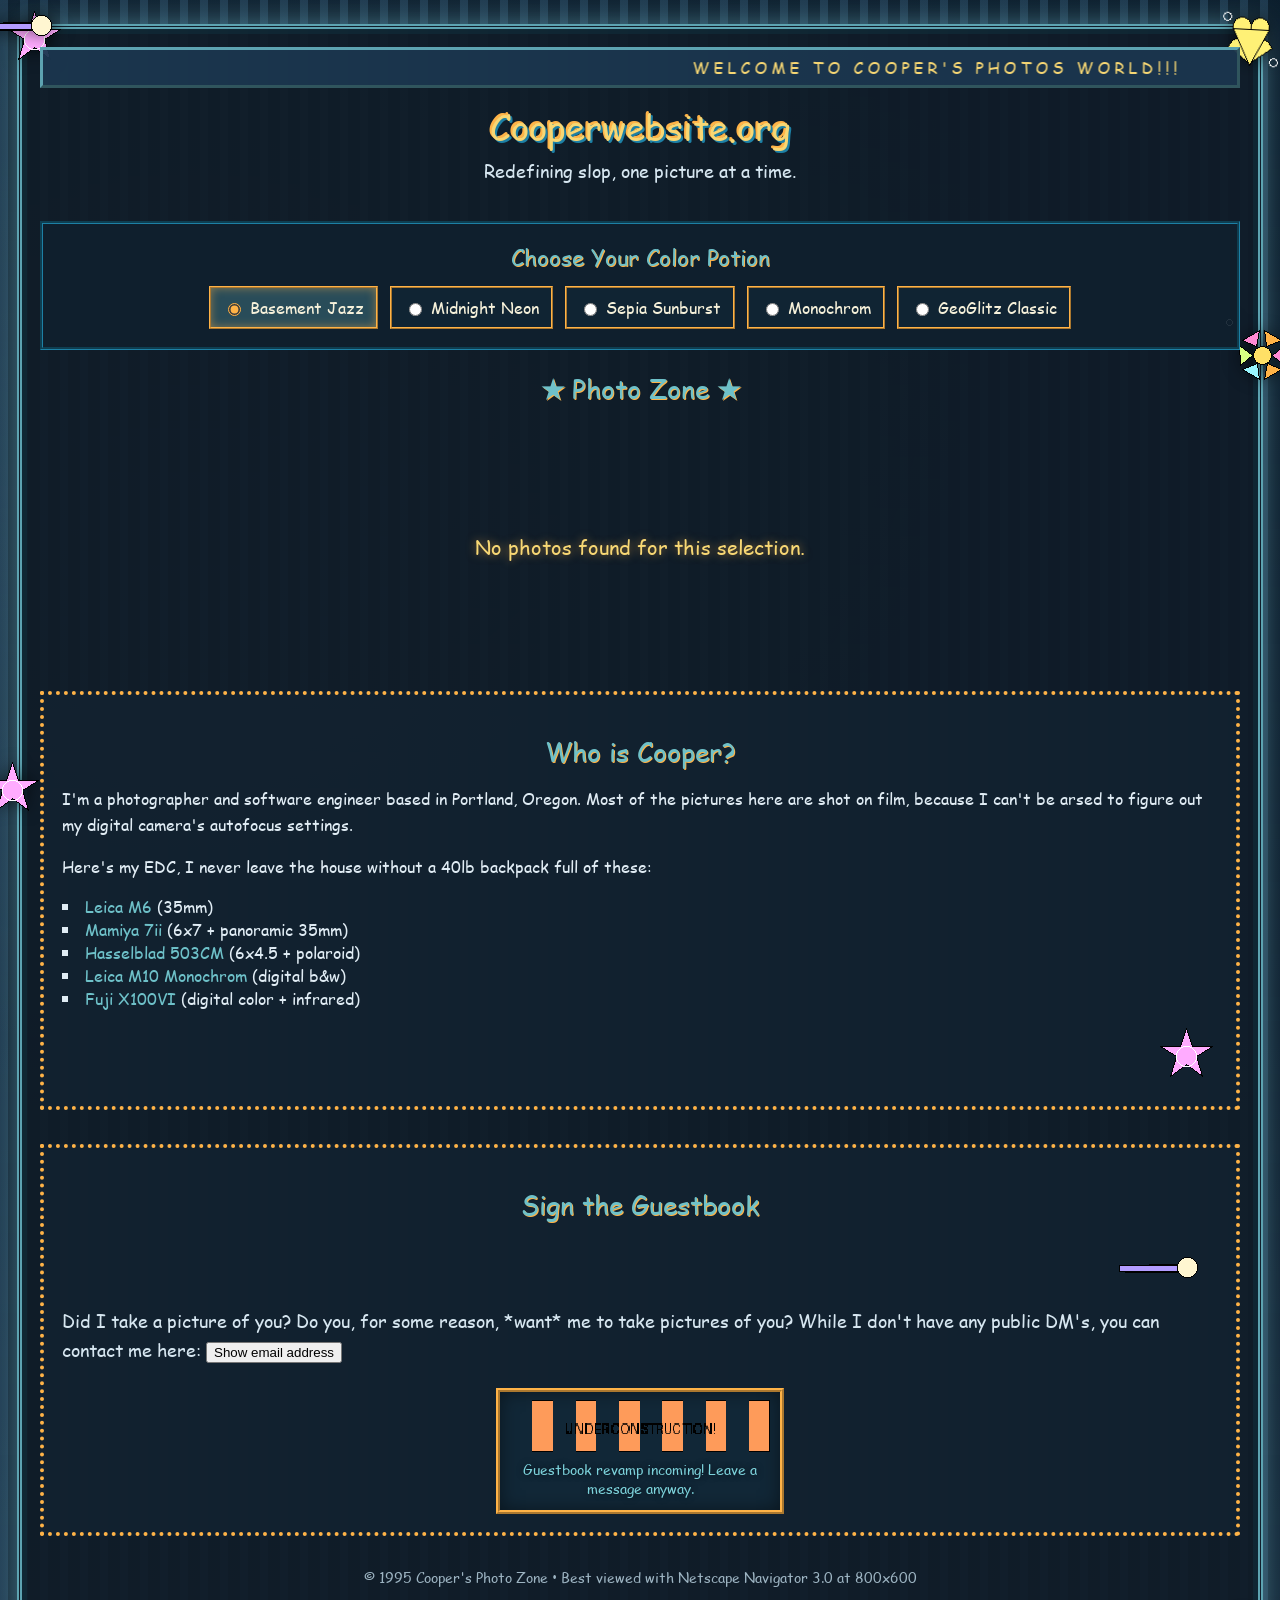
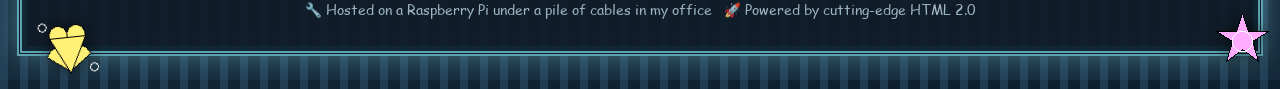
==== commit 2b9e4f02: "Add geo sprites" ====
--- a/index.html
+++ b/index.html
@@ -30,6 +30,15 @@
   </head>
   <body>
     <div class="wrapper">
+      <div class="geo-sprites" aria-hidden="true">
+        <img class="geo-sprite geo-sprite--top-left" src="assets/gifs/sparkle-star.gif" width="64" height="64" alt="" />
+        <img class="geo-sprite geo-sprite--top-right" src="assets/gifs/bouncy-heart.gif" width="72" height="72" alt="" />
+        <img class="geo-sprite geo-sprite--bottom-left" src="assets/gifs/bouncy-heart.gif" width="72" height="72" alt="" />
+        <img class="geo-sprite geo-sprite--bottom-right" src="assets/gifs/sparkle-star.gif" width="64" height="64" alt="" />
+        <img class="geo-sprite geo-sprite--mid" src="assets/gifs/sparkle-star.gif" width="64" height="64" alt="" />
+        <img class="geo-sprite geo-sprite--flower" src="assets/gifs/pixel-flower.gif" width="80" height="80" alt="" />
+        <img class="geo-sprite geo-sprite--comet" src="assets/gifs/rainbow-comet.gif" width="100" height="60" alt="" />
+      </div>
       <header>
         <marquee behavior="alternate" scrollamount="4">WELCOME TO COOPER'S PHOTOS WORLD!!!</marquee>
         <h1>Cooperwebsite.org</h1>
@@ -98,12 +107,18 @@
             <li><span class="camera-list__name">Leica M10 Monochrom</span> (digital b&w)</li>
             <li><span class="camera-list__name">Fuji X100VI</span> (digital color + infrared)</li>
           </ul>
+          <div class="about-sparkle" aria-hidden="true">
+            <img src="assets/gifs/sparkle-star.gif" width="64" height="64" alt="" />
+          </div>
         </section>
 
         <!-- CONTACT -->
 
         <section id="contact" class="contact-section">
           <h2>Sign the Guestbook</h2>
+          <div class="contact-comet" aria-hidden="true">
+            <img src="assets/gifs/rainbow-comet.gif" width="100" height="60" alt="" />
+          </div>
           <p class="tagline" data-contact-container>
             Did I take a picture of you? Do you, for some reason, *want* me to take pictures of you? While I don't have any public DM's, you can contact me here:  
             <button type="button" class="contact-reveal" data-contact-trigger aria-expanded="false">
@@ -113,6 +128,10 @@
               <a data-contact-link data-user="contact" data-domain="cooperwebsite.org">Email Cooper</a>
             </span>
           </p>
+          <figure class="geo-banner">
+            <img src="assets/gifs/under-construction.gif" width="200" height="40" alt="Under construction banner" />
+            <figcaption class="geo-banner__caption">Guestbook revamp incoming! Leave a message anyway.</figcaption>
+          </figure>
         </section>
 
       </main>
--- a/styles/layout.css
+++ b/styles/layout.css
@@ -110,6 +110,143 @@
   background: var(--wrapper-background);
   padding: 18px;
   box-shadow: var(--wrapper-box-shadow);
+  position: relative;
+}
+
+.wrapper > *:not(.geo-sprites) {
+  position: relative;
+  z-index: 1;
+}
+
+.geo-sprites {
+  position: absolute;
+  inset: -10px;
+  pointer-events: none;
+  z-index: 0;
+}
+
+.geo-sprite {
+  position: absolute;
+  image-rendering: pixelated;
+  filter: drop-shadow(0 0 8px rgba(0, 0, 0, 0.6));
+}
+
+.geo-sprite--top-left {
+  top: -12px;
+  left: -10px;
+  animation: geo-sway 3.6s ease-in-out infinite;
+}
+
+.geo-sprite--top-right {
+  top: -14px;
+  right: -18px;
+  transform: rotate(3deg);
+  animation: geo-hop 2.4s ease-in-out infinite;
+}
+
+.geo-sprite--bottom-left {
+  bottom: -24px;
+  left: 20px;
+  transform: rotate(-6deg);
+  animation: geo-hop 2.8s ease-in-out infinite reverse;
+}
+
+.geo-sprite--bottom-right {
+  bottom: -12px;
+  right: -6px;
+  animation: geo-sway 4.2s ease-in-out infinite;
+}
+
+.geo-sprite--mid {
+  top: 45%;
+  left: -32px;
+  animation: geo-spin 6s linear infinite;
+}
+
+.geo-sprite--flower {
+  top: 18%;
+  right: -34px;
+  animation: geo-bloom 2.6s ease-in-out infinite;
+}
+
+.geo-sprite--comet {
+  top: -24px;
+  left: -40px;
+  animation: geo-comet 8s linear infinite;
+}
+
+@keyframes geo-sway {
+  0%,
+  100% {
+    transform: translateY(0) rotate(-4deg);
+  }
+  50% {
+    transform: translateY(-8px) rotate(4deg);
+  }
+}
+
+@keyframes geo-hop {
+  0%,
+  100% {
+    transform: translateY(0) rotate(2deg);
+  }
+  50% {
+    transform: translateY(-6px) rotate(-4deg);
+  }
+}
+
+@keyframes geo-spin {
+  0% {
+    transform: rotate(0deg);
+  }
+  100% {
+    transform: rotate(360deg);
+  }
+}
+
+@keyframes geo-bloom {
+  0%,
+  100% {
+    transform: scale(0.9) rotate(-4deg);
+  }
+  50% {
+    transform: scale(1.08) rotate(4deg);
+  }
+}
+
+@keyframes geo-comet {
+  0% {
+    transform: translateX(0) translateY(0) rotate(-6deg);
+    opacity: 0;
+  }
+  10% {
+    opacity: 1;
+  }
+  50% {
+    transform: translateX(180px) translateY(12px) rotate(2deg);
+  }
+  90% {
+    opacity: 1;
+  }
+  100% {
+    transform: translateX(220px) translateY(-6px) rotate(-8deg);
+    opacity: 0;
+  }
+}
+
+@keyframes geo-mini-comet {
+  0%,
+  100% {
+    transform: translateX(0) translateY(0) rotate(-4deg);
+    opacity: 0.6;
+  }
+  40% {
+    transform: translateX(18px) translateY(-4px) rotate(3deg);
+    opacity: 1;
+  }
+  70% {
+    transform: translateX(6px) translateY(6px) rotate(-2deg);
+  }
 }
 
 header {
@@ -139,6 +276,16 @@
   margin: 8px 0 20px;
   font-size: 1.1rem;
   color: var(--tagline-color);
+}
+
+@keyframes geo-wiggle {
+  0%,
+  100% {
+    transform: rotate(-6deg) scale(1);
+  }
+  50% {
+    transform: rotate(6deg) scale(1.05);
+  }
 }
 
 .tagline span {
@@ -294,6 +441,43 @@
   font-weight: bold;
 }
 
+.contact-comet {
+  display: flex;
+  justify-content: flex-end;
+  margin-bottom: 10px;
+  pointer-events: none;
+}
+
+.contact-comet img {
+  image-rendering: pixelated;
+  animation: geo-mini-comet 4.2s ease-in-out infinite;
+}
+
+.geo-banner {
+  margin: 24px auto 0;
+  max-width: 260px;
+  padding: 8px 10px 12px;
+  text-align: center;
+  border: 4px ridge var(--color-accent-secondary);
+  background: rgba(18, 40, 56, 0.92);
+  box-shadow: 0 0 18px rgba(0, 0, 0, 0.45) inset;
+}
+
+.geo-banner img {
+  display: block;
+  width: 100%;
+  height: auto;
+  margin: 0 auto 8px;
+  image-rendering: pixelated;
+}
+
+.geo-banner__caption {
+  margin: 0;
+  font-size: 0.85rem;
+  color: var(--color-tone-bright);
+  text-shadow: 0 0 6px rgba(0, 0, 0, 0.65);
+}
+
 .camera-list {
   list-style: square inside;
   margin: 14px 0 0;
@@ -303,6 +487,18 @@
 .camera-list__name {
   color: var(--tagline-accent-color);
   font-weight: 700;
+}
+
+.about-sparkle {
+  display: flex;
+  justify-content: flex-end;
+  margin-top: 14px;
+  pointer-events: none;
+}
+
+.about-sparkle img {
+  image-rendering: pixelated;
+  animation: geo-wiggle 2.2s ease-in-out infinite;
 }
 
 .theme-section {
@@ -364,6 +560,20 @@
   justify-content: center;
   gap: 12px;
   margin-top: 8px;
+}
+
+@media (max-width: 640px) {
+  .geo-sprite--top-right,
+  .geo-sprite--bottom-left,
+  .geo-sprite--mid,
+  .geo-sprite--flower,
+  .geo-sprite--comet {
+    display: none;
+  }
+
+  .contact-comet {
+    justify-content: center;
+  }
 }
 
 .lightbox {
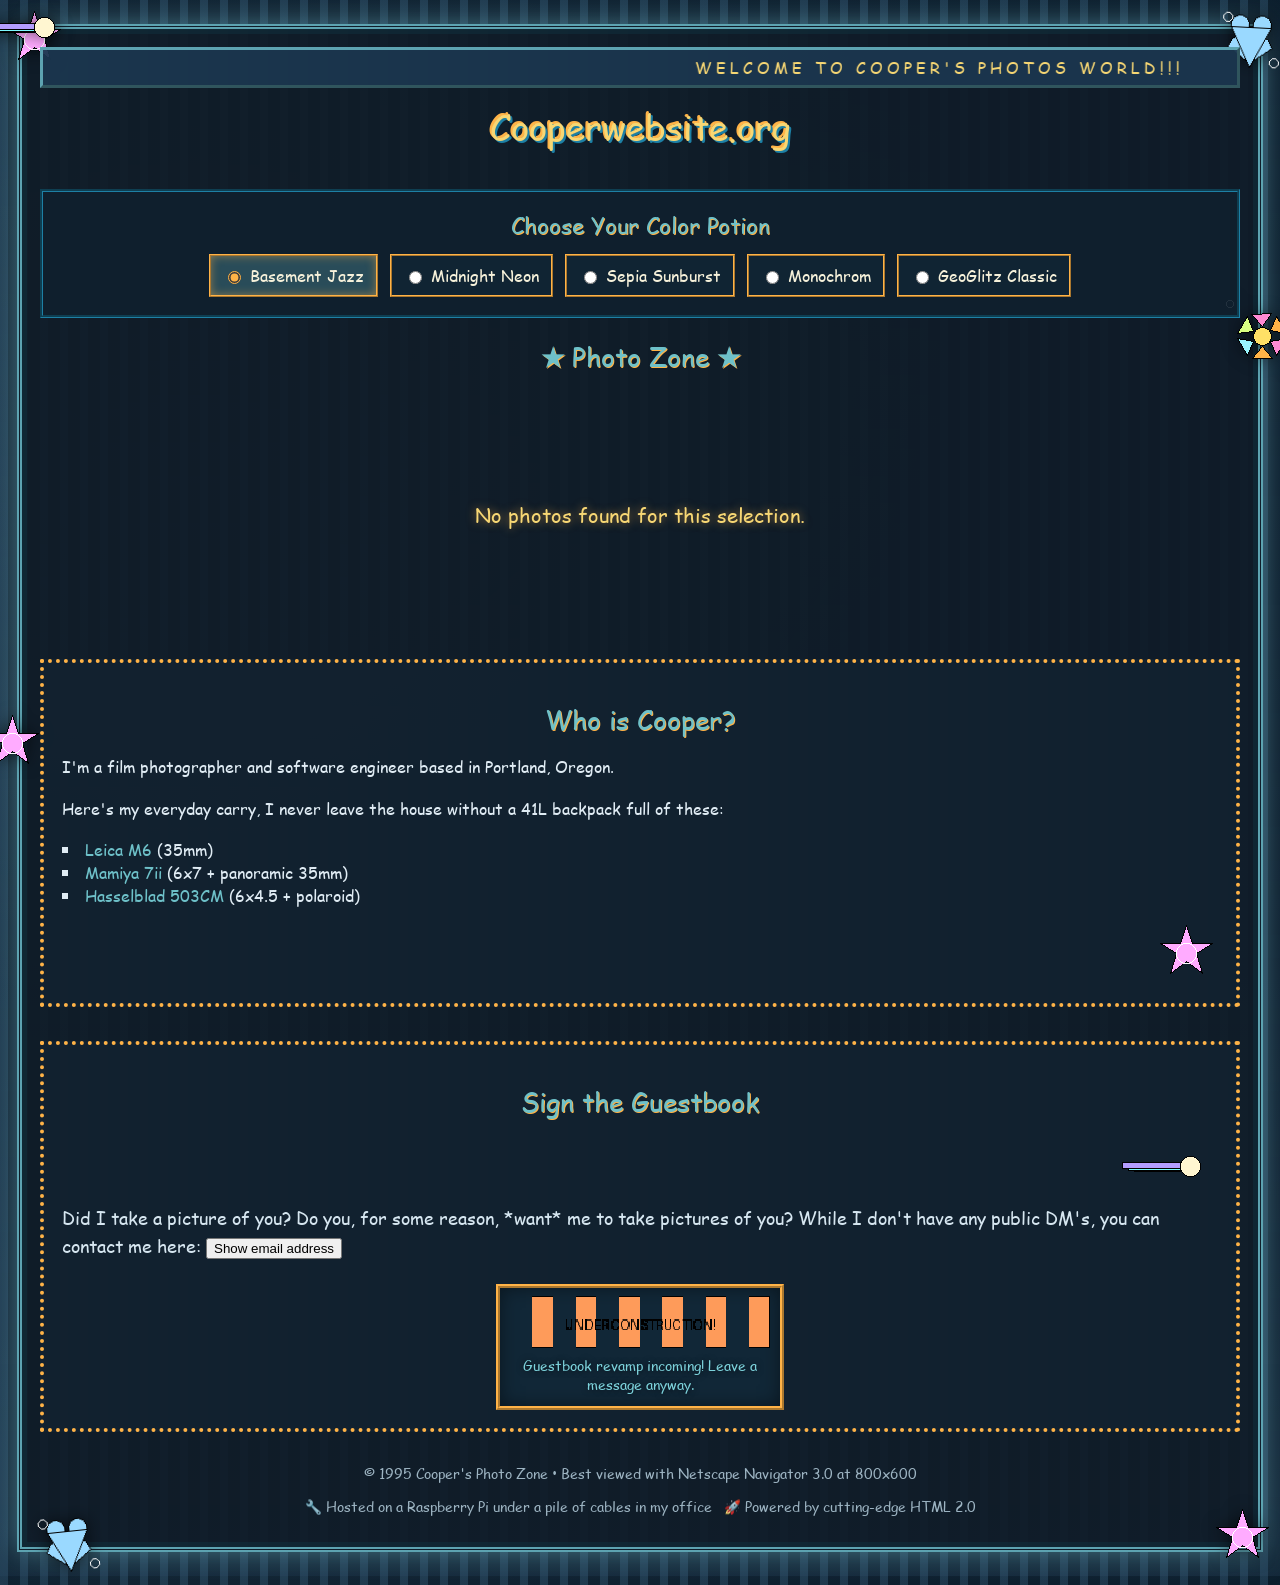
==== commit e3fd3002: "Add shared album feature" ====
--- a/index.html
+++ b/index.html
@@ -4,16 +4,13 @@
     <meta charset="UTF-8" />
     <meta name="viewport" content="width=device-width, initial-scale=1.0" />
     <!-- embed-meta:start -->
-    <!-- <meta name="description" content="aperture? i hardly knew her!" /> -->
     <meta property="og:type" content="website" />
     <meta property="og:url" content="https://cooperwebsite.org/" />
     <meta property="og:title" content="cooper's photo zone" />
-    <!-- <meta property="og:description" content="aperture? i hardly knew her!" /> -->
     <meta property="og:image" content="https://cooperwebsite.org/embed.png" />
     <meta property="og:image:alt" content="Sample photograph from Cooper's Photo Zone portfolio." />
     <meta name="twitter:card" content="summary_large_image" />
     <meta name="twitter:title" content="cooper's photo zone" />
-    <!-- <meta name="twitter:description" content="aperture? i hardly knew her!" /> -->
     <meta name="twitter:image" content="https://cooperwebsite.org/embed.png" />
     <meta name="twitter:image:alt" content="Sample photograph from Cooper's Photo Zone portfolio." />
     <!-- embed-meta:end -->
@@ -42,7 +39,7 @@
       <header>
         <marquee behavior="alternate" scrollamount="4">WELCOME TO COOPER'S PHOTOS WORLD!!!</marquee>
         <h1>Cooperwebsite.org</h1>
-        <p class="tagline">Redefining slop, one picture at a time.</p>
+        <!-- <p class="tagline">Redefining slop, one picture at a time.</p> -->
       </header>
 
       <!-- <nav>
@@ -95,17 +92,15 @@
         <section id="about" class="about-section">
           <h2>Who is Cooper?</h2>
           <p>
-            I'm a photographer and software engineer based in Portland, Oregon. Most of the pictures here are shot on film, because I can't be arsed to figure out my digital camera's autofocus settings.
+            I'm a film photographer and software engineer based in Portland, Oregon.
           </p>
           <p>
-            Here's my EDC, I never leave the house without a 40lb backpack full of these:
+            Here's my everyday carry, I never leave the house without a 41L backpack full of these:
           </p>
           <ul class="camera-list">
             <li><span class="camera-list__name">Leica M6</span> (35mm)</li>
             <li><span class="camera-list__name">Mamiya 7ii</span> (6x7 + panoramic 35mm)</li>
             <li><span class="camera-list__name">Hasselblad 503CM</span> (6x4.5 + polaroid)</li>
-            <li><span class="camera-list__name">Leica M10 Monochrom</span> (digital b&w)</li>
-            <li><span class="camera-list__name">Fuji X100VI</span> (digital color + infrared)</li>
           </ul>
           <div class="about-sparkle" aria-hidden="true">
             <img src="assets/gifs/sparkle-star.gif" width="64" height="64" alt="" />
